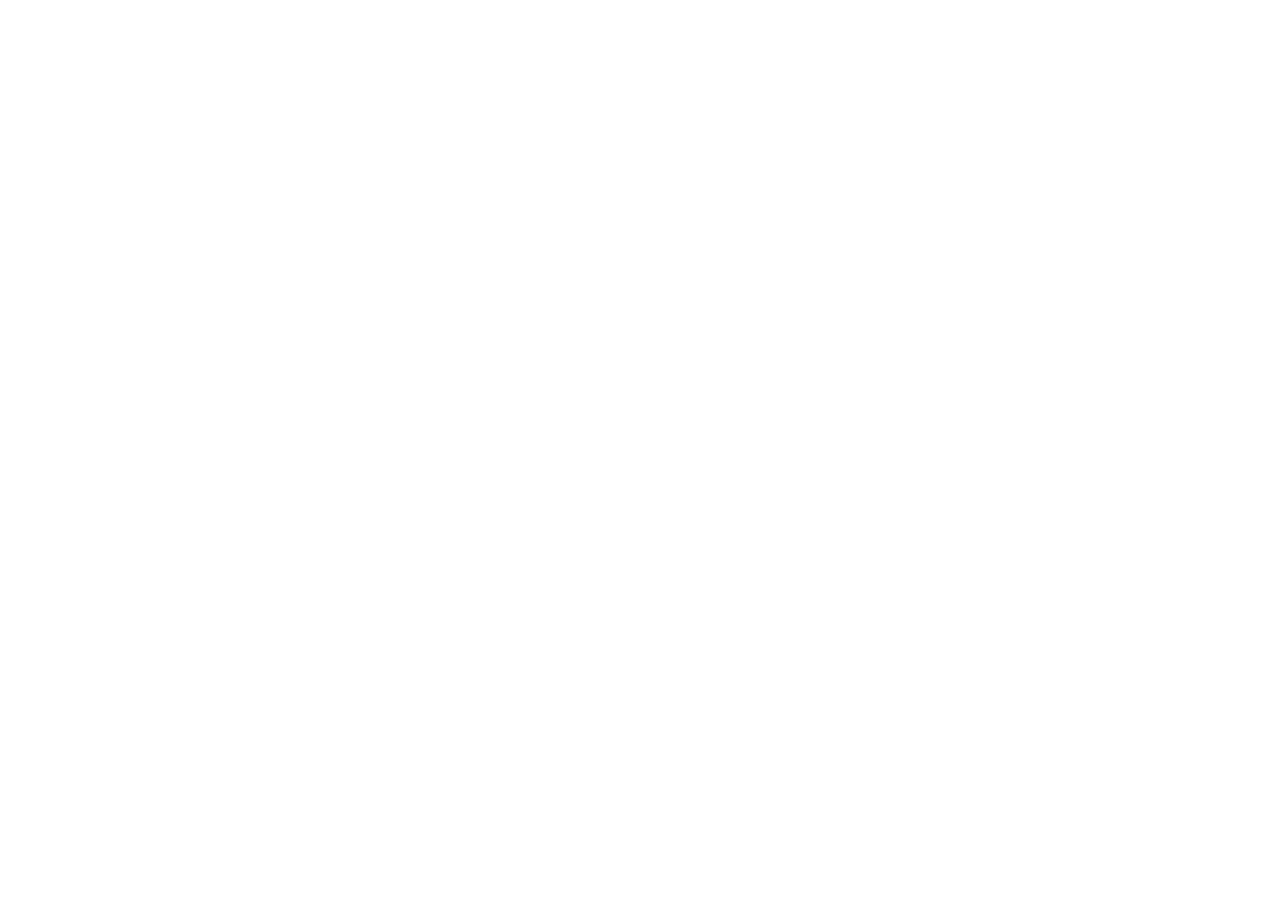
==== index.html @ 279da479 "Create SPA" ====
<!DOCTYPE html>
<html>
    <head>
        <title>Index</title>
        <link rel="stylesheet/css" type="text/css" href="assets/css/normalize.css">
        <link rel="stylesheet/less" type="text/css" href="assets/css/login.less">
        <link rel="stylesheet/less" type="text/css" href="assets/css/evaluations.less">
        <link rel="stylesheet/less" type="text/css" href="assets/css/new-evaluation.less">
        <script src="less.js" type="text/javascript"></script>
        <script type="text/javascript" src="src/views/common/common.js"></script>        
        <script type="text/javascript" src="src/views/login/login.js"></script> 
        <script type="text/javascript" src="src/views/evaluations/evaluations.js"></script>  
        <script type="text/javascript" src="src/views/new-evaluation/new-evaluation.js"></script>         
        <script type="text/javascript" src="src/data/data.js"></script> 
        <script type="text/javascript" src="index.js"></script>
    </head>
    <body>
        <div id="app"></div>
    </body>   
</html>
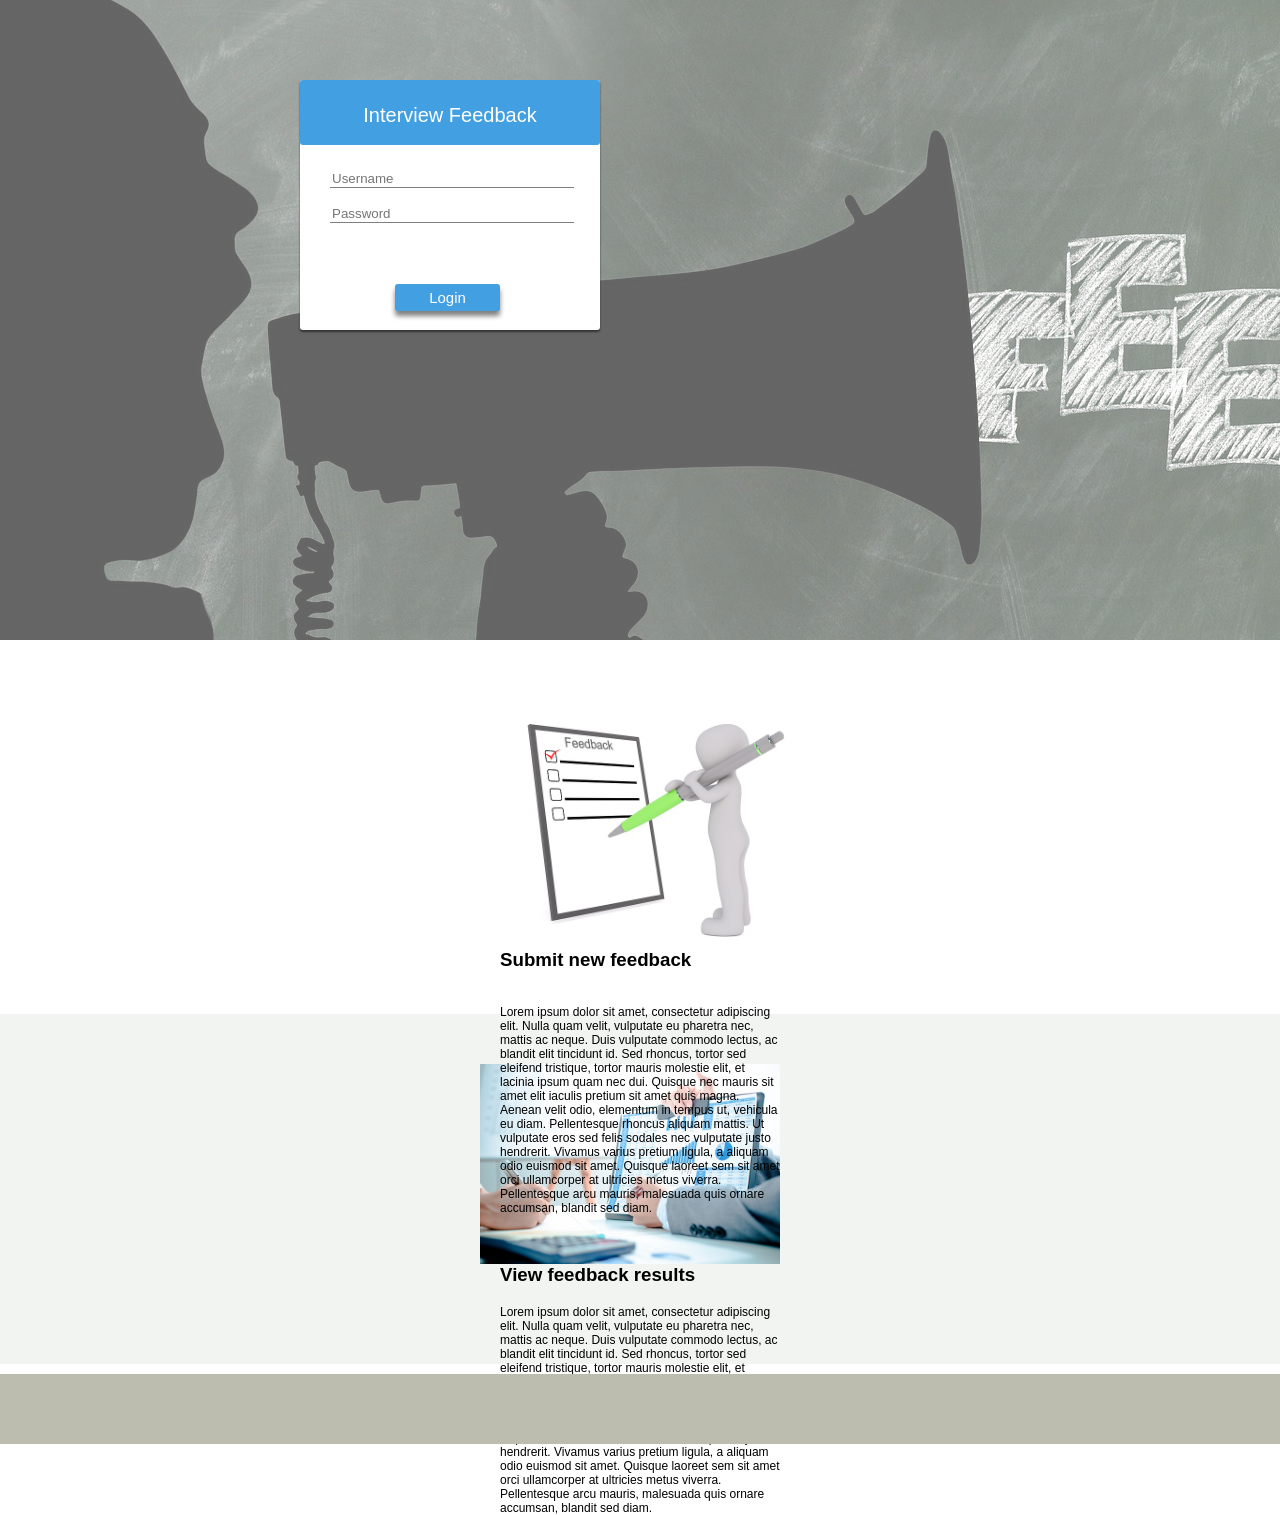
==== commit afdb8072: "SPA with architecture" ====
--- a/index.html
+++ b/index.html
@@ -7,14 +7,24 @@
         <link rel="stylesheet/less" type="text/css" href="assets/css/evaluations.less">
         <link rel="stylesheet/less" type="text/css" href="assets/css/new-evaluation.less">
         <script src="less.js" type="text/javascript"></script>
+    </head>
+    <body>
+        <div id="app"></div>
+        <!-- App Manager -->
+        <script type="text/javascript" src="src/appManager.js"></script>
+        <!-- Views -->
         <script type="text/javascript" src="src/views/common/common.js"></script>        
         <script type="text/javascript" src="src/views/login/login.js"></script> 
         <script type="text/javascript" src="src/views/evaluations/evaluations.js"></script>  
-        <script type="text/javascript" src="src/views/new-evaluation/new-evaluation.js"></script>         
-        <script type="text/javascript" src="src/data/data.js"></script> 
-        <script type="text/javascript" src="index.js"></script>
-    </head>
-    <body>
-        <div id="app"></div>
+        <script type="text/javascript" src="src/views/new-evaluation/new-evaluation.js"></script> 
+        <!-- Data -->        
+        <script type="text/javascript" src="src/data/data.js"></script>
+        <script type="text/javascript" src="src/data/localStorageWrapper.js"></script>
+        <!-- Events -->
+        <script type="text/javascript" src="src/events/loginEvents.js"></script> 
+        <script type="text/javascript" src="src/events/evaluationsEvents.js"></script>
+        <script type="text/javascript" src="src/events/new-evaluationEvents.js"></script>
+        <!-- Entry Point -->
+        <script type="text/javascript" src="src/index.js"></script> 
     </body>   
 </html>
